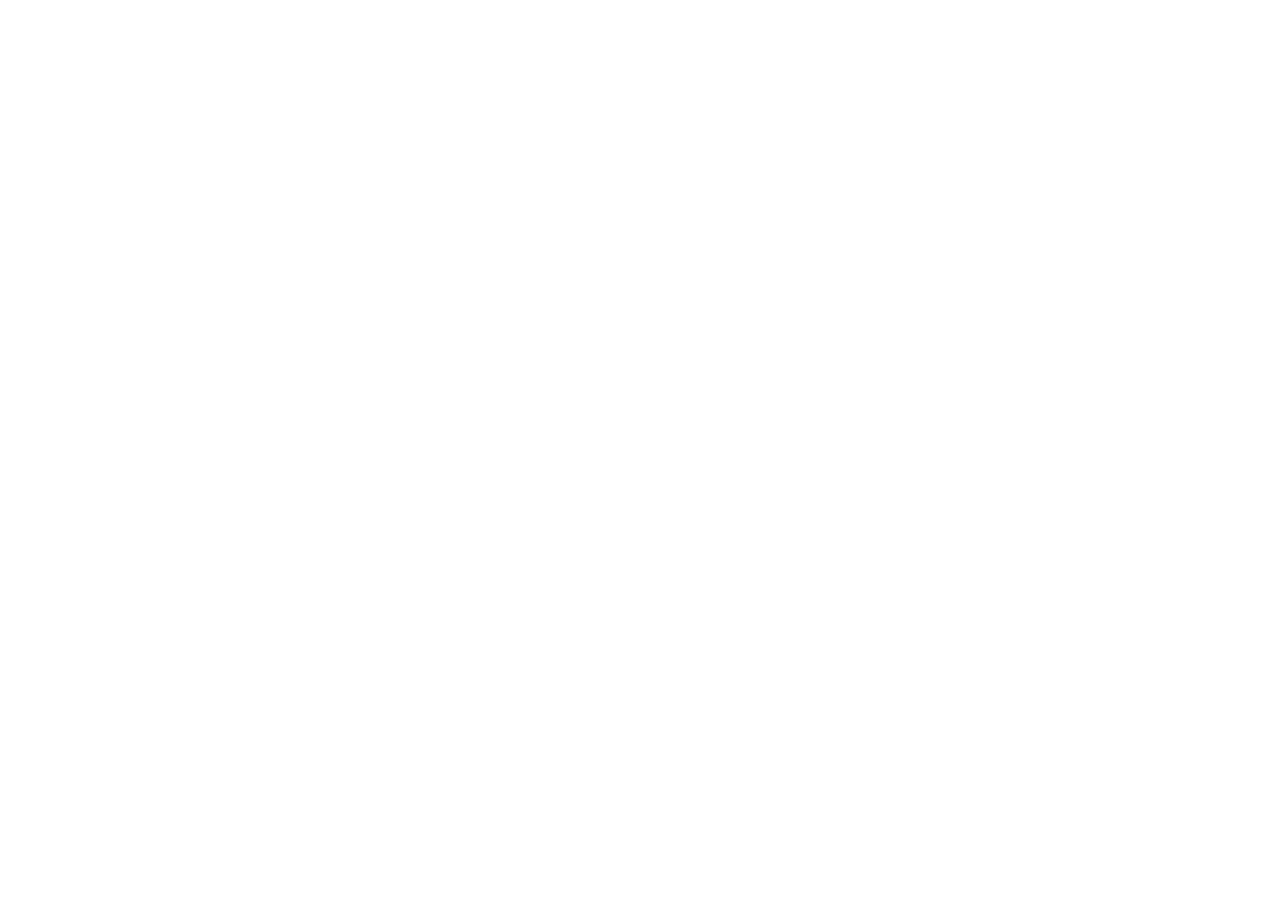
==== Frontend(backbine)/Index.html @ 18b28c63 "24.07.2014" ====
﻿<!DOCTYPE html>
<html lang="en-US">
    <head>
        <meta charset="UTF-8">
        <title></title>
   
    </head>
    <body>
        
        <script id="bugTemplate" type="text/template">
            <strong><%= whoReported %></strong>
        </script>

    
        <script src="Scripts/jquery-2.1.1.js"></script>
        <script src="Scripts/underscore.js"></script>
        <script  src="Scripts/backbone.js"></script>

        <script src="app/TrackingBugs.js"></script>

    </body>     
</html>
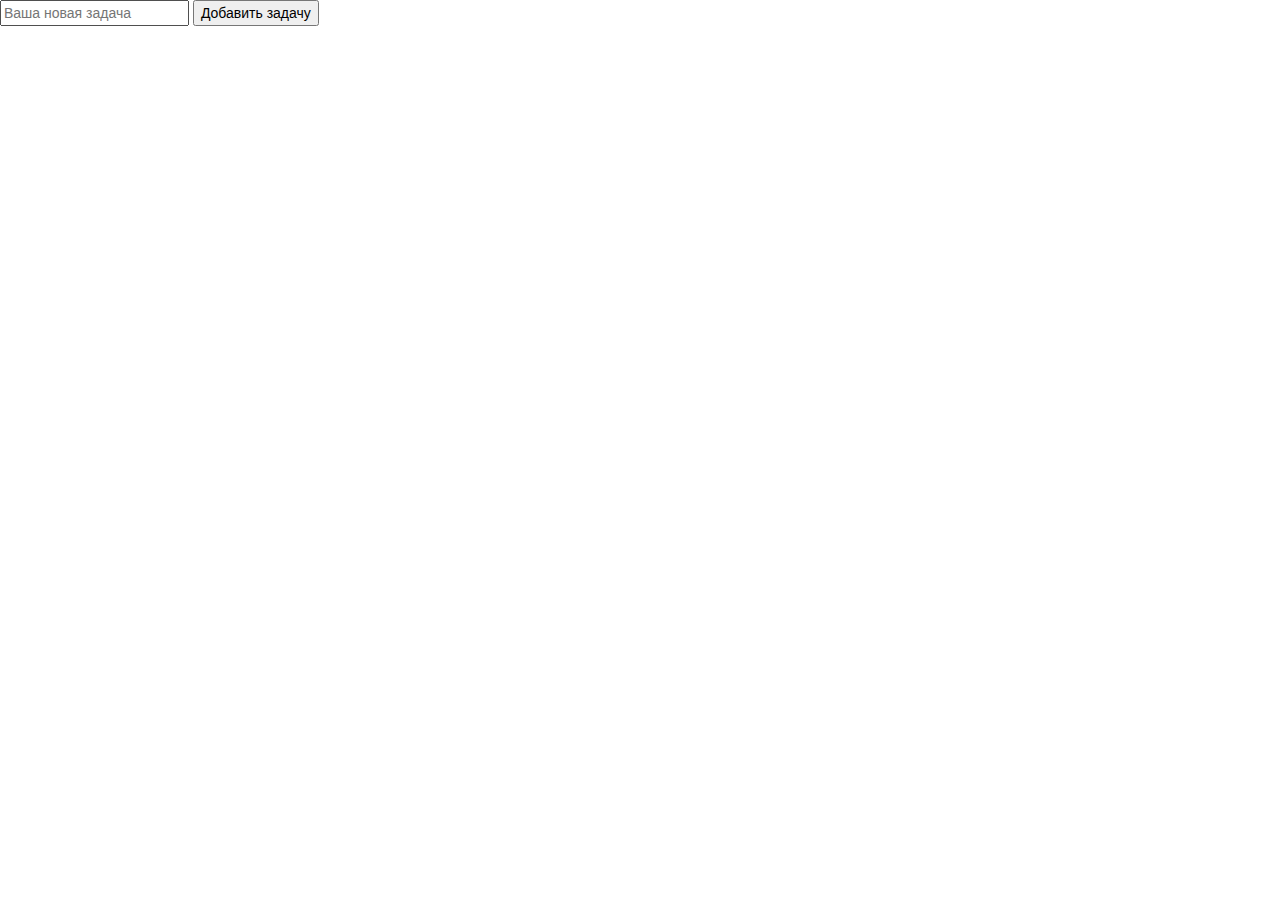
==== commit a1b5d425: "28.07.2014" ====
--- a/Frontend(backbine)/Index.html
+++ b/Frontend(backbine)/Index.html
@@ -1,22 +1,36 @@
 ﻿<!DOCTYPE html>
 <html lang="en-US">
-    <head>
-        <meta charset="UTF-8">
-        <title></title>
-   
-    </head>
-    <body>
-        
+<head>
+    <meta charset="UTF-8">
+    <title></title>
+    <link rel="stylesheet" href="Content/bootstrap.css">
+    <link rel="stylesheet" href="Content/bootstrap-theme.css">
+</head>
+<body>
+
+    <form action="" id="addBug">
+        <input type="text" placeholder="Ваша новая задача">
+        <input type="submit" value="Добавить задачу">
+    </form>
+
+    <div class="bugs">
         <script id="bugTemplate" type="text/template">
-            <strong><%= whoReported %></strong>
+            <td><%=Id%></td>
+            <td><%= WhoReported %></td>
+            <td><%=Date%></td>
+            <td><%=Status%></td>
+            <td><button class="btn btn-warning">Edit</button></td>
+            <td><button class="delete btn btn-danger">Delete</button></td>
         </script>
+    </div>
+    <script src="Scripts/jquery-2.1.1.js"></script>
+    <script src="Scripts/underscore.js"></script>
+    <script src="Scripts/backbone.js"></script>
 
-    
-        <script src="Scripts/jquery-2.1.1.js"></script>
-        <script src="Scripts/underscore.js"></script>
-        <script  src="Scripts/backbone.js"></script>
+    <script src="app/App.js"></script>
 
-        <script src="app/TrackingBugs.js"></script>
 
-    </body>     
+
+
+</body>
 </html>
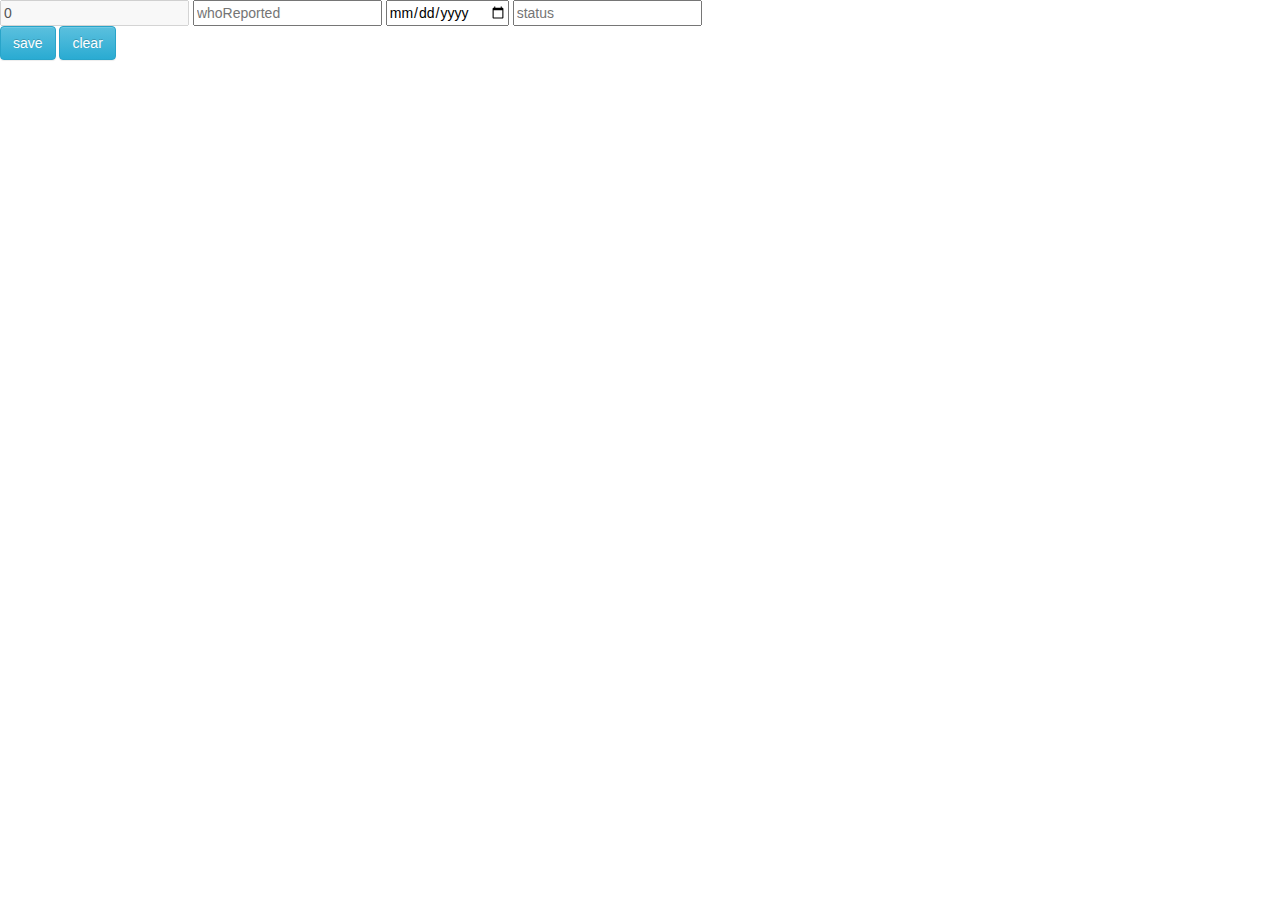
==== commit 6b874ff1: "29.07.2014" ====
--- a/Frontend(backbine)/Index.html
+++ b/Frontend(backbine)/Index.html
@@ -8,20 +8,51 @@
 </head>
 <body>
 
-    <form action="" id="addBug">
-        <input type="text" placeholder="Ваша новая задача">
-        <input type="submit" value="Добавить задачу">
-    </form>
+    <div class="row">
 
-    <div class="bugs">
+        <div class="col-md-7 col-md-offset-0">
+            
+            <div id="addBug">
+                <input type="text" id="id" value="0" disabled>
+                <input type="text" id="whoRep" list="whoRepList" placeholder="whoReported" required>
+                <datalist id="whoRepList">
+                    <option>pupkin</option>
+                    <option>ivanov</option>
+                    <option>kiselev</option>
+                </datalist>
+                <input type="date" id="date" value="2014-07-15T00:00:00" placeholder="date" required>
+                <input type="text" id="status" list="statusList" placeholder="status" required>
+                <datalist id="statusList">
+                    <option>fixed</option>
+                    <option>not fixed</option>
+                </datalist>
+                <button id="add" class="btn btn-info">save</button>
+                <button id="clear" class="btn btn-info">clear</button>
+            </div>
+        </div>
+
+    </div>
+    <br/>
+    <div id="filter">
+    
+       
+    </div>
+    
+    
+    <br/>
+    <div>
         <script id="bugTemplate" type="text/template">
             <td><%=Id%></td>
-            <td><%= WhoReported %></td>
+            <td><%=WhoReported %></td>
             <td><%=Date%></td>
             <td><%=Status%></td>
-            <td><button class="btn btn-warning">Edit</button></td>
+            <td><button class="edit btn btn-warning">Edit</button></td>
             <td><button class="delete btn btn-danger">Delete</button></td>
+      
         </script>
+
+        
+
     </div>
     <script src="Scripts/jquery-2.1.1.js"></script>
     <script src="Scripts/underscore.js"></script>
